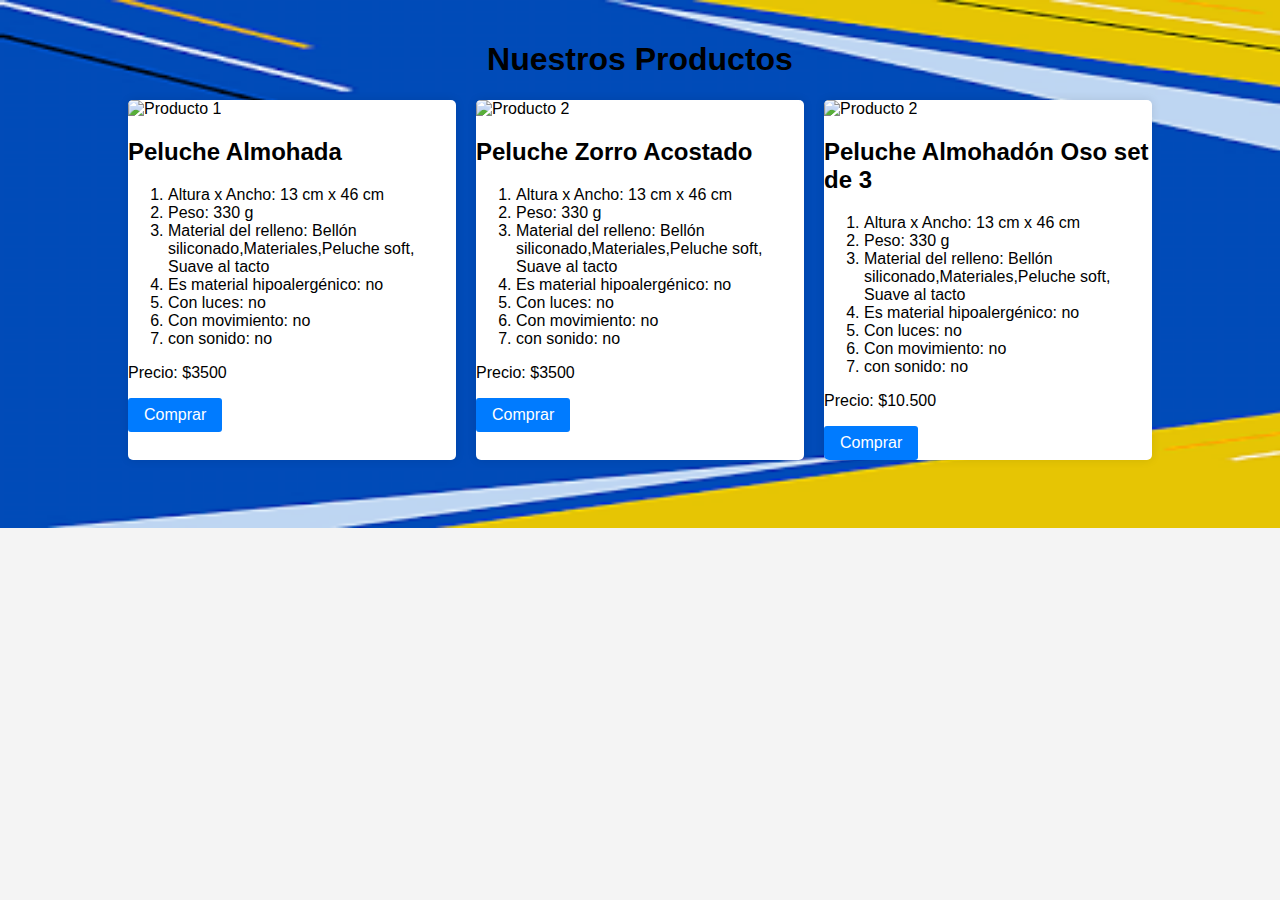
==== 10.html @ ee552a4c "Add files via upload" ====
<!DOCTYPE html>
<html lang="es">
<head>
  <meta charset="UTF-8">
  <title>Productos</title>
  <link rel="stylesheet" href="10.css">
</head>
<body>
  <div class="container">
    <h1>Nuestros Productos</h1>
    <div class="products">
      <div class="product">
        <img src="https://http2.mlstatic.com/D_NQ_NP_917757-MLU72637260915_112023-O.webp" alt="Producto 1">
        <h2>Peluche Almohada</h2>

        <ol>
<li>  Altura x Ancho: 13 cm x 46 cm</li>
<li> Peso: 330 g</li>
<li>Material del relleno: Bellón siliconado,Materiales,Peluche soft, Suave al tacto</li>
<li> Es material hipoalergénico: no</li>
<li>Con luces: no</li>
<li>Con movimiento: no</li>
<li>con sonido: no</li>

        </ol>

        <p class="price">Precio: $3500</p>
        <button class="buy-button">Comprar</button>
      </div>

       <div class="product">
        <img src="https://http2.mlstatic.com/D_NQ_NP_993915-MLU72565809118_112023-O.webp" alt="Producto 2">
        <h2>Peluche Zorro Acostado</h2>

        <ol>
      <li>  Altura x Ancho: 13 cm x 46 cm</li>
      <li> Peso: 330 g</li>
      <li>Material del relleno: Bellón siliconado,Materiales,Peluche soft, Suave al tacto</li>
      <li> Es material hipoalergénico: no</li>
      <li>Con luces: no</li>
      <li>Con movimiento: no</li>
      <li>con sonido: no</li>
       </ol>

        <p class="price">Precio: $3500</p>
        <button class="buy-button">Comprar</button>
      </div>
      <div class="product">
       <img src="https://http2.mlstatic.com/D_NQ_NP_723332-MLA49796459464_042022-O.webp" alt="Producto 2">
       <h2>Peluche Almohadón Oso set de 3</h2>

       <ol>
     <li>  Altura x Ancho: 13 cm x 46 cm</li>
     <li> Peso: 330 g</li>
     <li>Material del relleno: Bellón siliconado,Materiales,Peluche soft, Suave al tacto</li>
     <li> Es material hipoalergénico: no</li>
     <li>Con luces: no</li>
     <li>Con movimiento: no</li>
     <li>con sonido: no</li>
      </ol>

       <p class="price">Precio: $10.500</p>
       <button class="buy-button">Comprar</button>
     </div>

      <!-- Agrega más productos según sea necesario -->
    </div>
  </div>
  <script src="10.js"></script>

</body>
</html>
---- 10.css ----
/* Estilos base */

body {
  font-family: Arial, sans-serif;
  margin: 0;
  padding: 0;
  background-color: #f4f4f4;
  background-image: url([data-uri]);background-repeat: no-repeat;
  background-size: 110% 110%;

}

.container {
  width: 80%;
  margin: 0 auto;
  padding: 20px;
}

h1 {
  text-align: center;
}

/* Estilos para los productos */

.products {
  display: grid;
  grid-template-columns: repeat(auto-fit, minmax(250px, 1fr));
  gap: 20px;
}

.product {
  background-color: #fff;
  border-radius: 5px;
  overflow: hidden;
  box-shadow: 0 0 10px rgba(0, 0, 0, 0.1);
  transition: transform 0.3s ease-in-out;
  position: relative;
}

.product:hover {
  transform: scale(1.05);
}

.product-image {
  position: relative;
  overflow: hidden;
}

.product-image img {
  width: 100%;
  height: auto;
  display: block;
  transition: transform 0.3s ease-in-out;
}

.product-image:hover img {
  transform: scale(1.2);
}

.overlay {
  position: absolute;
  top: 0;
  left: 0;
  width: 100%;
  height: 100%;
  background-color: rgba(0, 0, 0, 0.5);
  display: flex;
  justify-content: center;
  align-items: center;
  opacity: 0;
  transition: opacity 0.3s ease-in-out;
}

.product:hover .overlay {
  opacity: 1;
}

.buy-button {
  padding: 8px 16px;
  border: none;
  border-radius: 3px;
  background-color: #007bff;
  color: #fff;
  font-size: 16px;
  cursor: pointer;
  transition: transform 0.3s ease-in-out;
}

.buy-button:hover {
  background-color: #0056b3;
  transform: scale(1.1);
}

.product{
  background-image: url(https://encrypted-tbn0.gstatic.com/images?q=tbn:ANd9GcTtpJPo7kpRNgEicl2N4yojykLUySOQgB2Jc1UMRUsXaVJ9Us4QrNUzWWYIK4OrtjW5KqA&usqp=CAU);
}
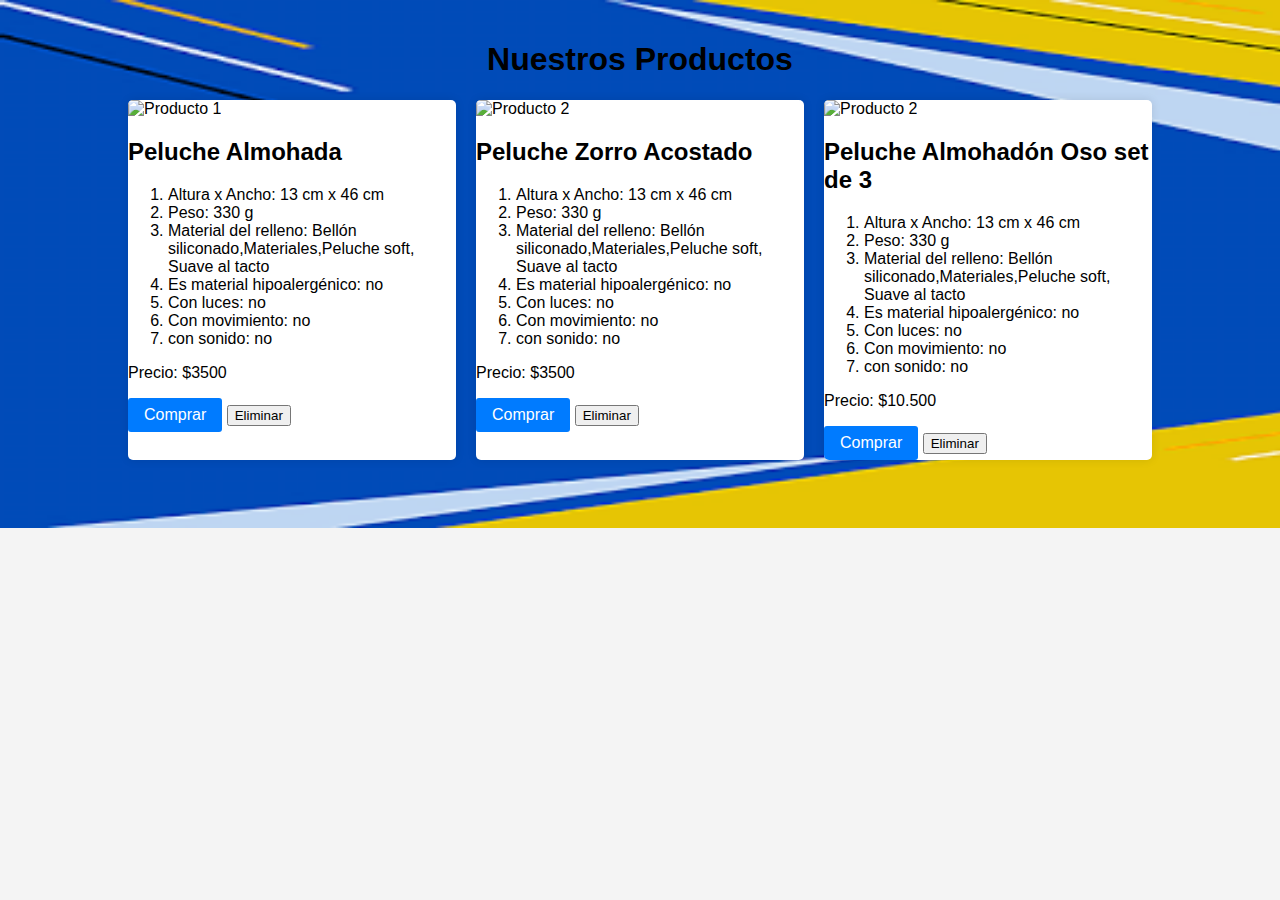
==== commit 69e22d8f: "Add files via upload" ====
--- a/10.html
+++ b/10.html
@@ -26,6 +26,7 @@
 
         <p class="price">Precio: $3500</p>
         <button class="buy-button">Comprar</button>
+          <button class="delete-btn" data-product-id="1">Eliminar</button>
       </div>
 
        <div class="product">
@@ -44,6 +45,7 @@
 
         <p class="price">Precio: $3500</p>
         <button class="buy-button">Comprar</button>
+        <button class="delete-btn" data-product-id="1">Eliminar</button>
       </div>
       <div class="product">
        <img src="https://http2.mlstatic.com/D_NQ_NP_723332-MLA49796459464_042022-O.webp" alt="Producto 2">
@@ -61,12 +63,26 @@
 
        <p class="price">Precio: $10.500</p>
        <button class="buy-button">Comprar</button>
+       <button class="delete-btn" data-product-id="1">Eliminar</button>
      </div>
 
       <!-- Agrega más productos según sea necesario -->
     </div>
   </div>
   <script src="10.js"></script>
+  <script>
+      // Agregar un evento click a cada botón de eliminar
+      document.querySelectorAll('.delete-btn').forEach(button => {
+          button.addEventListener('click', function() {
+              const productId = this.dataset.productId;
+              const confirmation = confirm(`¿Estás seguro de que quieres eliminar el producto ${productId}?`);
 
+              if (confirmation) {
+
+                  this.parentNode.remove(); // Elimina el elemento padre (el div que contiene el producto)
+              }
+          });
+      });
+  </script>
 </body>
 </html>
